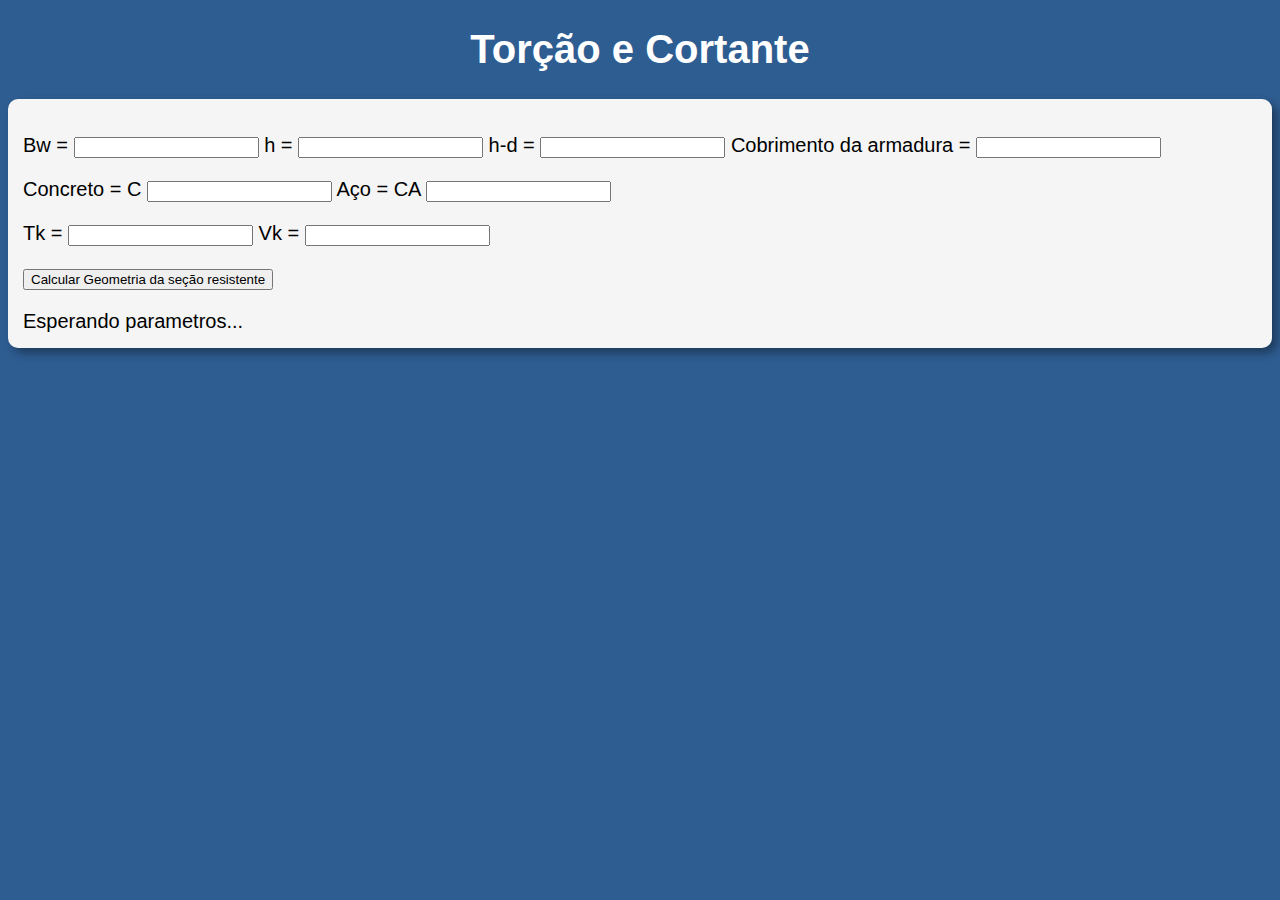
==== sitecalc/index.html @ 3e601312 "Inicio da calculadora" ====
<!DOCTYPE html>
<html lang="pt-BR">
<head>
    <meta charset="UTF-8">
    <meta name="viewport" content="width=device-width, initial-scale=1.0">
    <title>Modelo de Calculo</title>
    <link rel="stylesheet" href="estilo.css">
    <script src="script.js"></script>
</head>
<body>
    <header>
        <h1>Torção e Cortante</h1>
    </header>
    <section>
        <div>
            <p>
                Bw = <input type="number" class="txtbw">
                h = <input type="number" class="txth">
                h-d = <input type="number" class="txthd">
                Cobrimento da armadura = <input type="number" class="txtcobrimento">
            </p>
            <p>
                Concreto = C <input type="number" class="txtc">
                Aço = CA <input type="number" class="txtca">
            </p>
            <p>
                Tk = <input type="number" class="txttk">
                Vk = <input type="number" class="txtvk">
            </p>
            <p>
                <input type="button" value="Calcular Geometria da seção resistente">
            </p>
        </div>
        <div id="res">
            Esperando parametros...
        </div>
    </section>
    
</body>
</html>
---- sitecalc/estilo.css ----
body {
    background-color: rgb(46, 93, 146);
    font: normal 15pt Arial;
}

header {
    color: white;
    text-align: center;
}

section {
    background-color: whitesmoke;
    border-radius: 10px;
    padding: 15px;
    width: auto;
    margin: auto;
    box-shadow: 5px 5px 10px rgba(0, 0, 0, 0.377);
}

footer {
    color: white;
    text-align: center;
    font-style: italic;
}
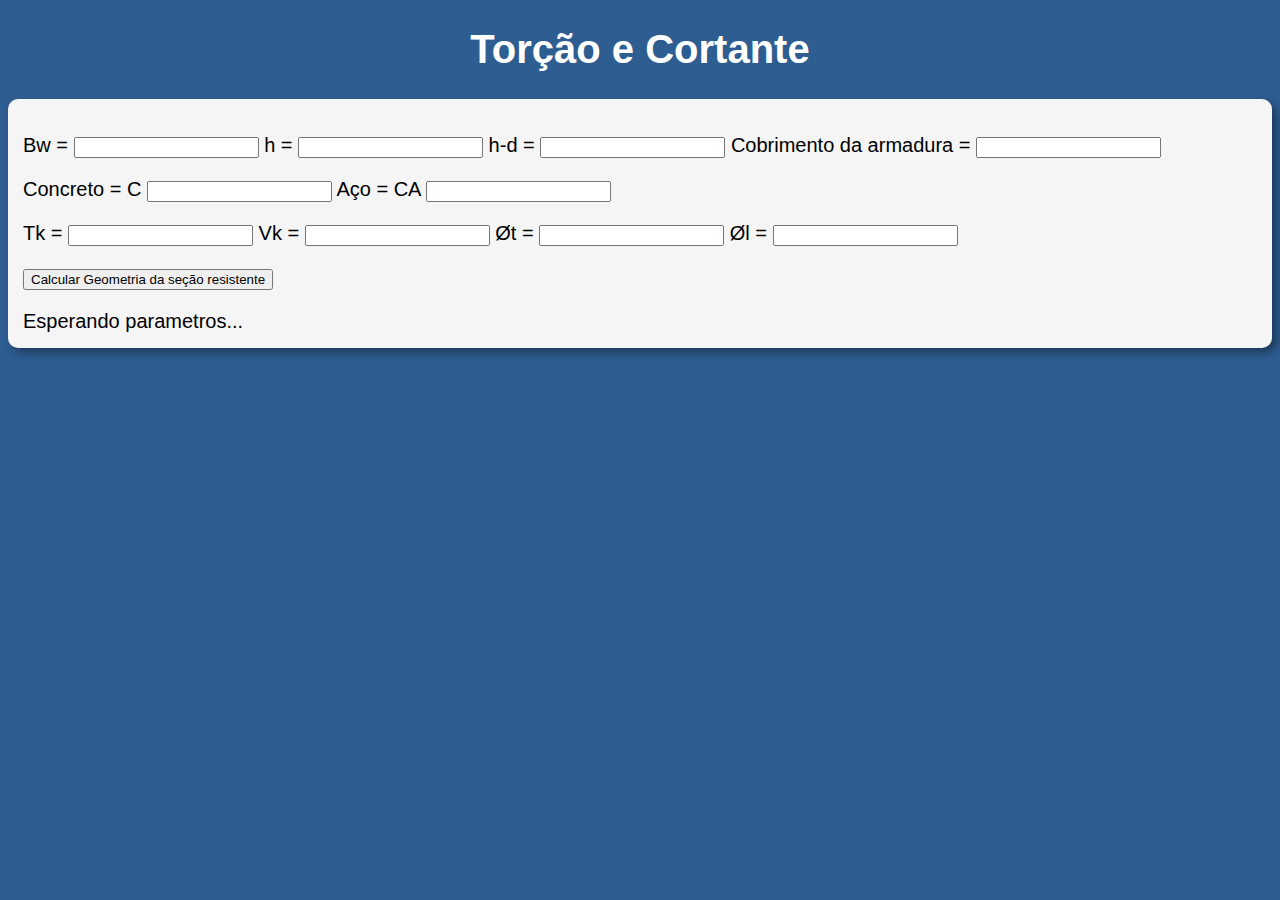
==== commit 5378b226: "mudanca no index" ====
--- a/sitecalc/index.html
+++ b/sitecalc/index.html
@@ -26,6 +26,8 @@
             <p>
                 Tk = <input type="number" class="txttk">
                 Vk = <input type="number" class="txtvk">
+                &Oslash;t = <input type="number" class="txtdt">
+                &Oslash;l = <input type="number" class="txtdl">
             </p>
             <p>
                 <input type="button" value="Calcular Geometria da seção resistente">
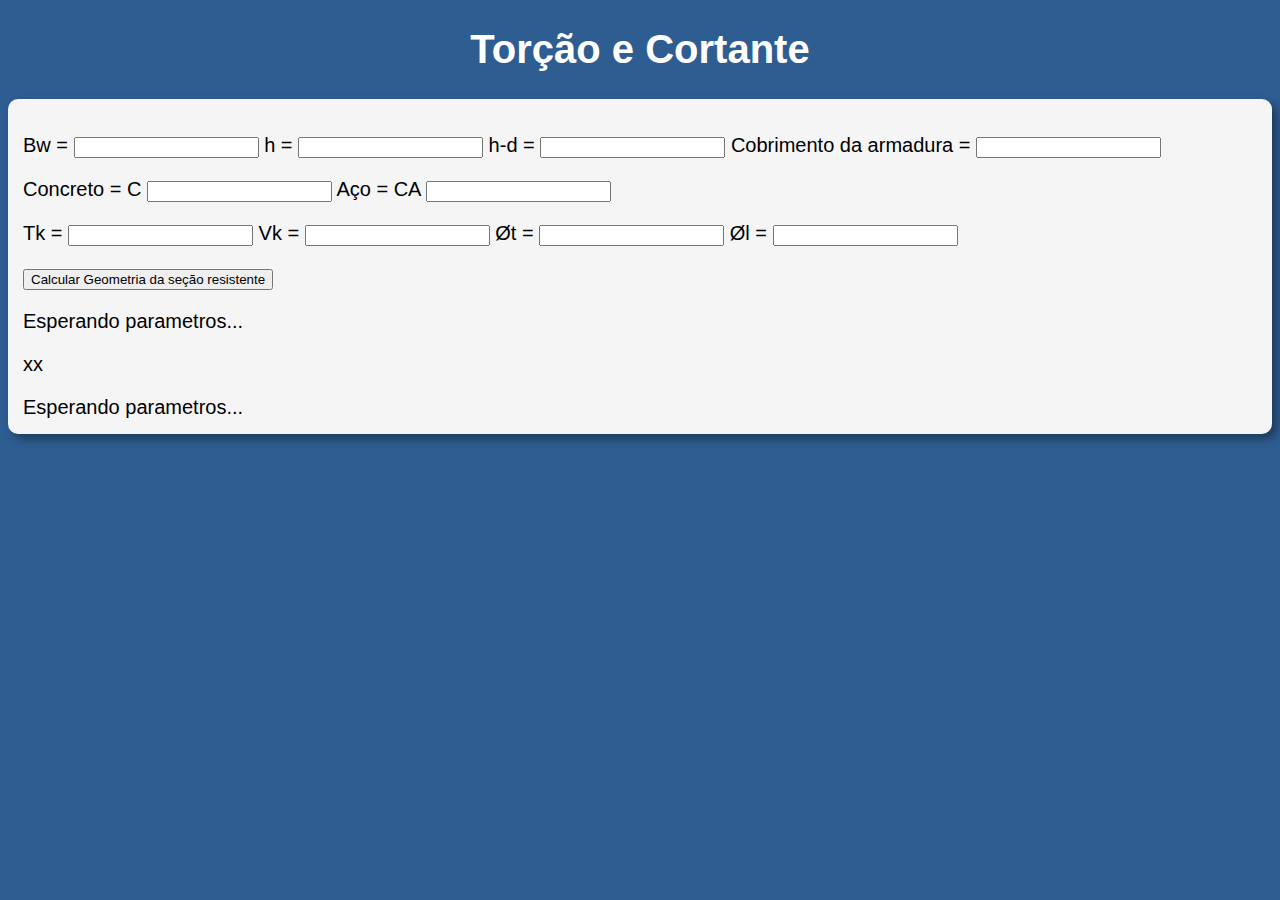
==== commit a52dc49e: "finalizado o calc da geometria" ====
--- a/sitecalc/index.html
+++ b/sitecalc/index.html
@@ -30,10 +30,12 @@
                 &Oslash;l = <input type="number" class="txtdl">
             </p>
             <p>
-                <input type="button" value="Calcular Geometria da seção resistente">
+                <input type="button" value="Calcular Geometria da seção resistente" onclick="calcGeometria()">
             </p>
+            <p id="resg1">Esperando parametros...</p>
+            <p id="resg2"> xx</p>
         </div>
-        <div id="res">
+        <div id="res1">
             Esperando parametros...
         </div>
     </section>
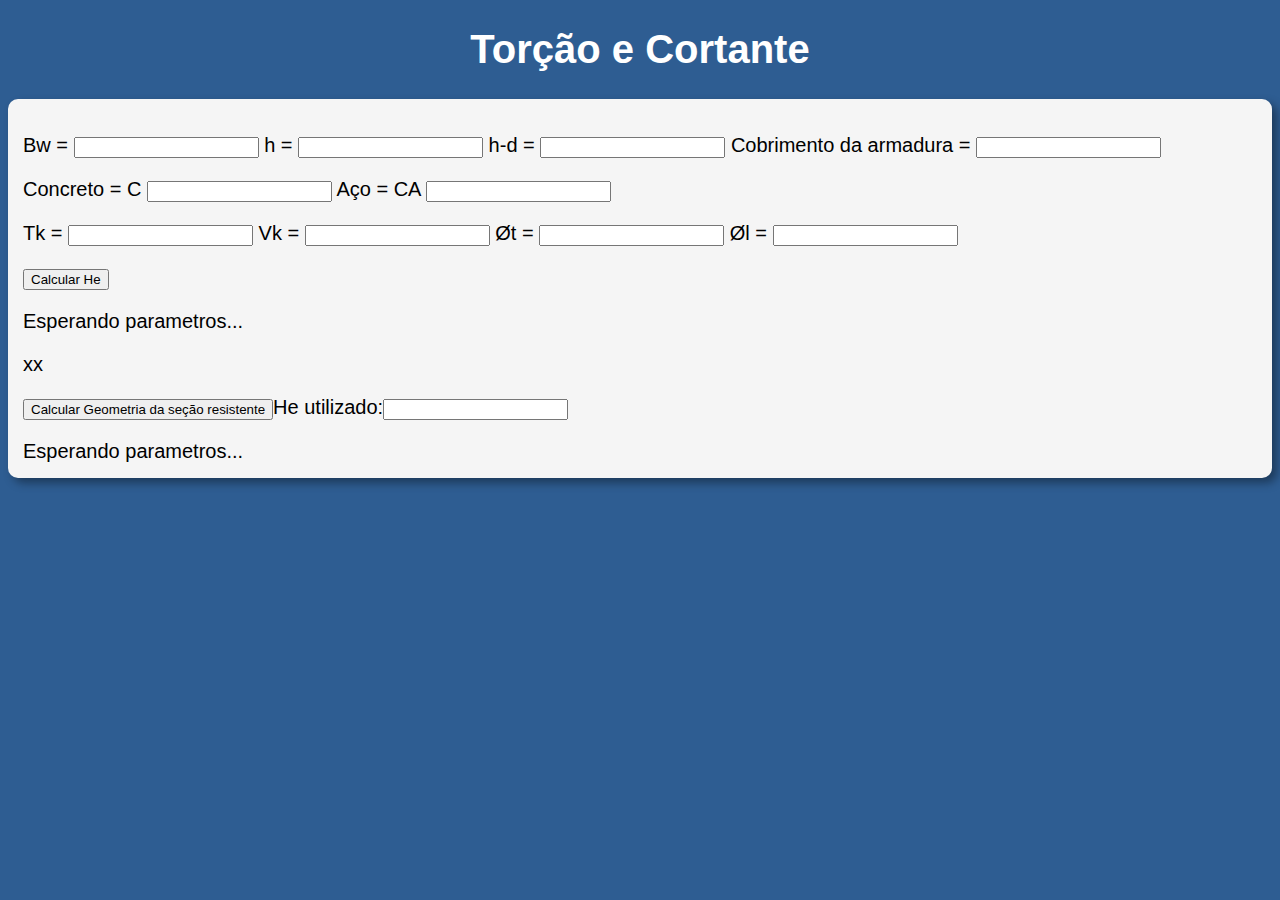
==== commit a64a9016: "Calculo de He e Geometria da secao" ====
--- a/sitecalc/index.html
+++ b/sitecalc/index.html
@@ -30,12 +30,17 @@
                 &Oslash;l = <input type="number" class="txtdl">
             </p>
             <p>
-                <input type="button" value="Calcular Geometria da seção resistente" onclick="calcGeometria()">
+                <input type="button" value="Calcular He" onclick="calcHe()">
             </p>
-            <p id="resg1">Esperando parametros...</p>
-            <p id="resg2"> xx</p>
+            <p id="reshe1">Esperando parametros...</p>
+            <p id="reshe2"> xx</p>
+            <p>
+                <input type="button" value="Calcular Geometria da seção resistente" onclick="calcGeometria()">He utilizado:<input type="number" class="txthe">
+            </p>
+            <p id="resge1"> </p>
+            <p id="resge2"> </p> 
         </div>
-        <div id="res1">
+        <div">
             Esperando parametros...
         </div>
     </section>
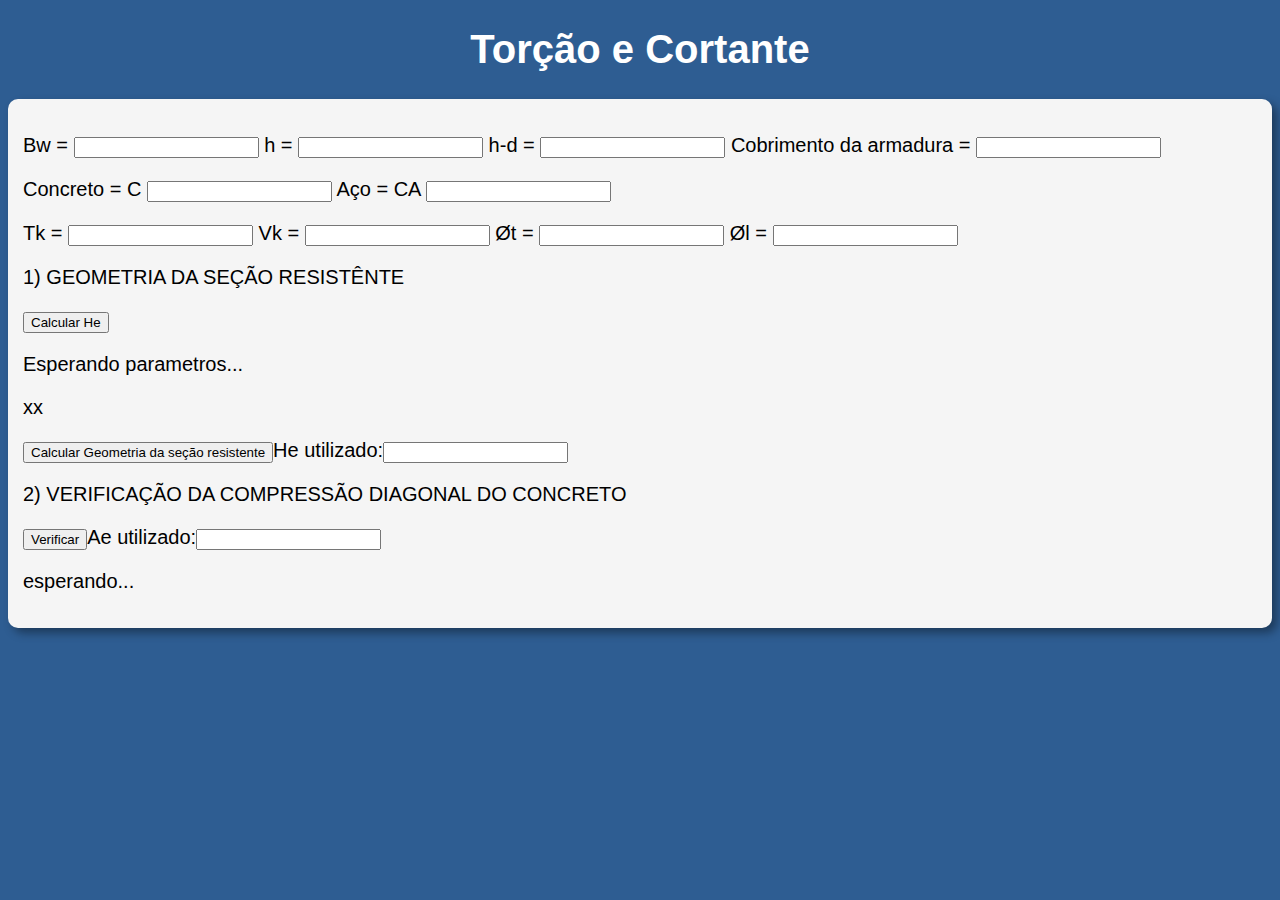
==== commit 6b8d2e97: "verificação a compressão da diagonal do concreto" ====
--- a/sitecalc/index.html
+++ b/sitecalc/index.html
@@ -29,6 +29,9 @@
                 &Oslash;t = <input type="number" class="txtdt">
                 &Oslash;l = <input type="number" class="txtdl">
             </p>
+        </div>
+        <div">
+            <p>1) GEOMETRIA DA SEÇÃO RESISTÊNTE</p>
             <p>
                 <input type="button" value="Calcular He" onclick="calcHe()">
             </p>
@@ -40,8 +43,15 @@
             <p id="resge1"> </p>
             <p id="resge2"> </p> 
         </div>
-        <div">
-            Esperando parametros...
+        <div>
+            <p>2) VERIFICAÇÃO DA COMPRESSÃO DIAGONAL DO CONCRETO</p>
+            <p>
+                <input type="button" value="Verificar" onclick="verifDiagonal()">Ae utilizado:<input type="number" class="txtae">
+            </p>
+            <p>
+
+            </p>
+            <p id="resverif">esperando...</p>
         </div>
     </section>
     
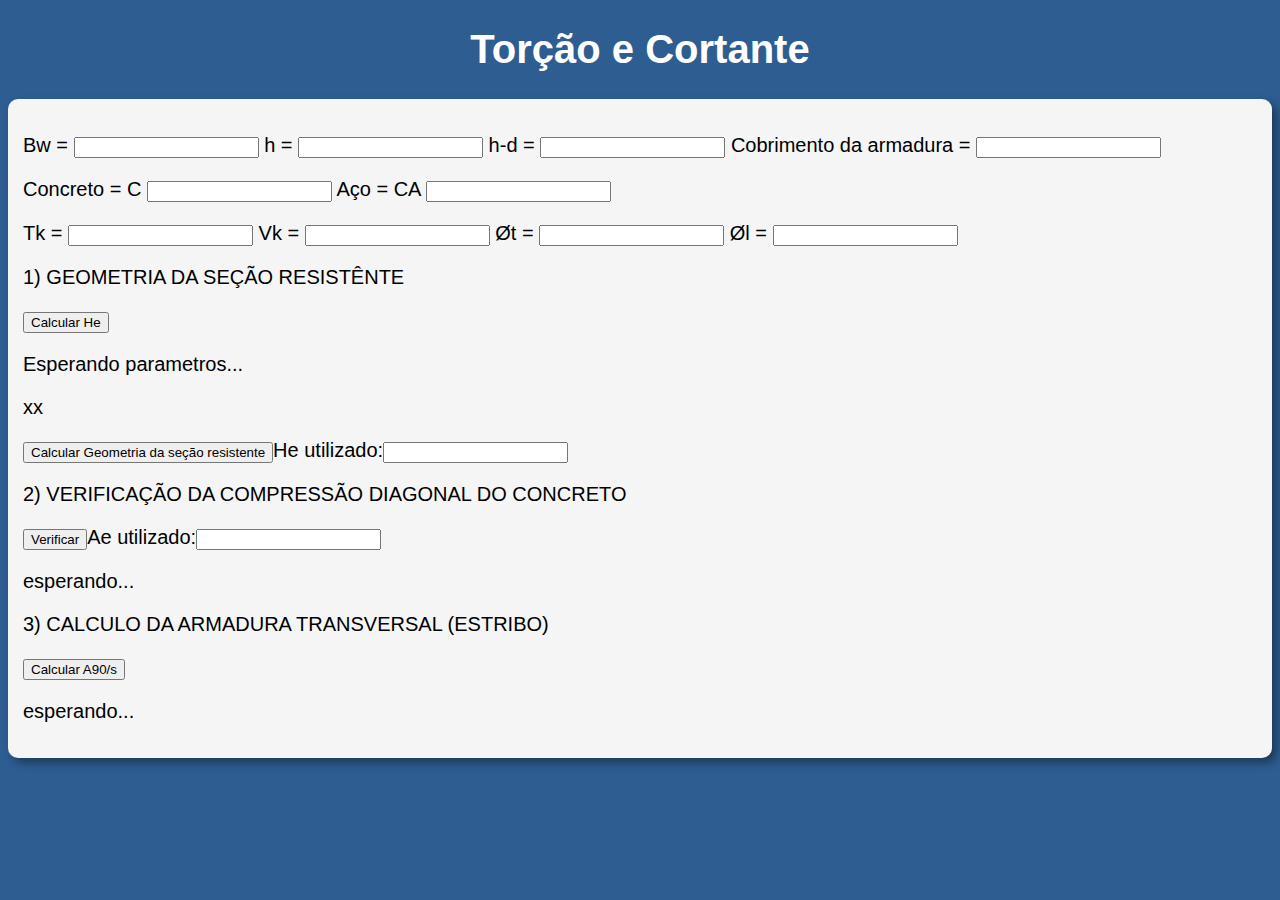
==== commit 72a264b1: "calculo armadura transversal" ====
--- a/sitecalc/index.html
+++ b/sitecalc/index.html
@@ -53,6 +53,16 @@
             </p>
             <p id="resverif">esperando...</p>
         </div>
+        <div>
+            <p>3) CALCULO DA ARMADURA TRANSVERSAL (ESTRIBO)</p>
+            <p>
+                <input type="button" value="Calcular A90/s" onclick="calcEstribo()">
+            </p>
+            <p>
+
+            </p>
+            <p id="rescalcEstribo">esperando...</p>
+        </div>
     </section>
     
 </body>
